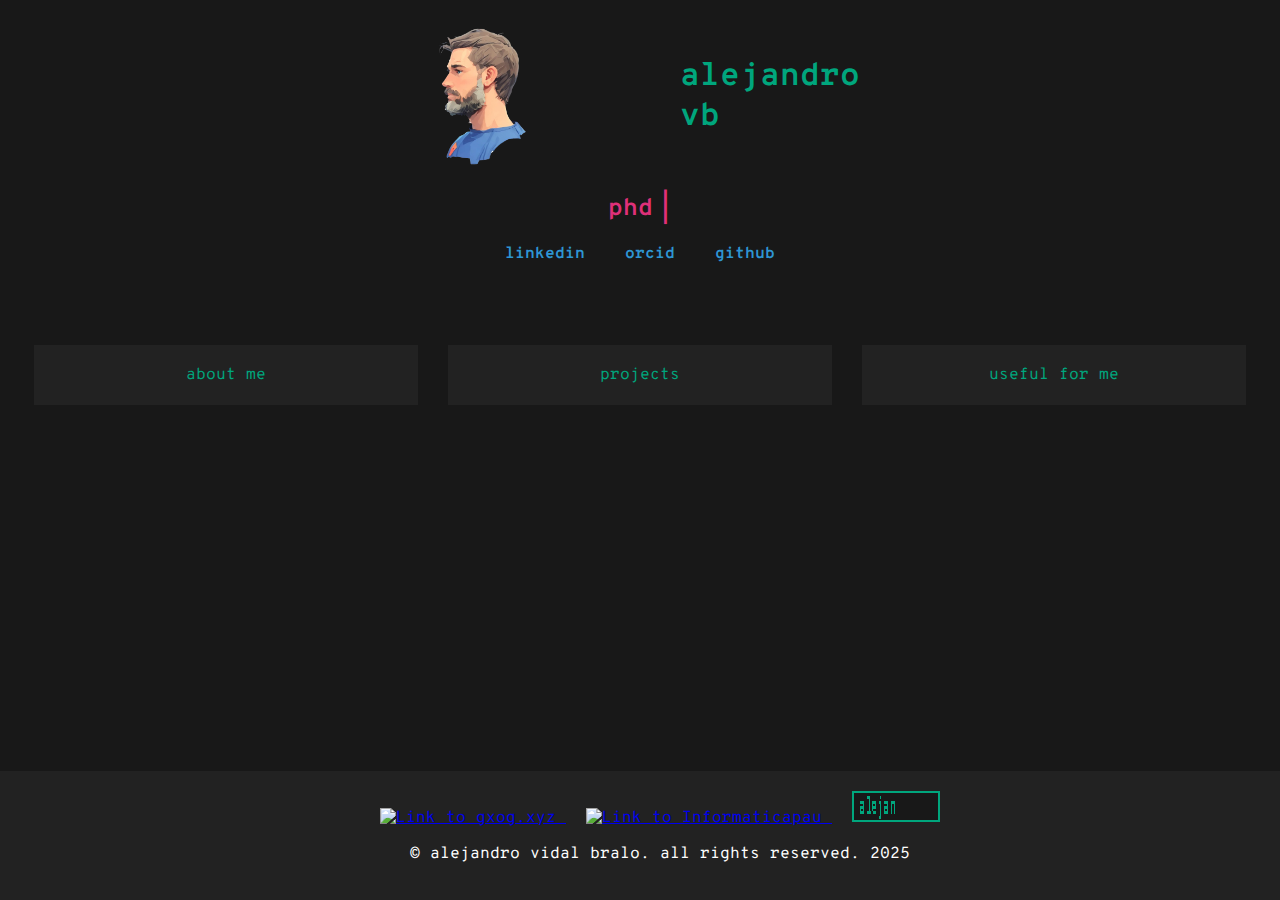
==== index.html @ 7f17822b "webrings update" ====
<!DOCTYPE html>

<html lang="es">

<head>

    <meta charset="UTF-8">
    <meta name="viewport" content="width=device-width, initial-scale=1.0">
    <title>alejandrovb</title>
    <link rel="stylesheet" href="css/style.css">
    <link rel="icon" href="favicon.ico" type="image/x-icon">


</head>

<body>

    <header>
        <div class="header-container">
            <img src="img/pict.png" alt="Foto de perfil">
            <h1><span>alejandro<br>vb</span></h1>
        </div>

        <h2 id="phd"></h1>

        <nav>
            <ul>
                <li><a href="https://linkedin.com/in/alejandro-vidal-bralo" target="_blank">linkedin</a></li>
                <li><a href="https://orcid.org/0009-0003-8866-9031" target="_blank">orcid</a></li>
                <li><a href="https://github.com/alejandrovidalbralo" target="_blank">github</a></li>
            </ul>
        </nav>

    </header>

    <main>

        <section class="section">
            <a href="cv.html">about me</a>
        </section>

        <section class="section">
            <a href="aa">projects</a>
        </section>

        <section class="section">
            <a href="pass_gen.html">useful for me</a>
        </section>

    </main>

    <footer>

        <div class="webrings">
        <a target="_blank" href="https://gxog.xyz/">
            <img src="https://gxog.xyz/webrings/web_badge" alt="Link to gxog.xyz" onerror="">
        </a>
        <a target="_blank" href="https://www.informaticapau.com">
            <img src="https://www.informaticapau.com/webrings/static/img/88x31.gif" alt="Link to Informaticapau">
        </a>
        <a target="_blank" href="">
            <img src="webrings/alejandrovb.gif" alt="Link to Informaticapau">
        </a>
        </div>
        <p>© alejandro vidal bralo. all rights reserved. 2025</p>

        </footer>


    <script src="js/animation.js"></script>
</body>
</html>
---- css/style.css ----
@import url('https://fonts.googleapis.com/css2?family=Overpass+Mono:wght@300;400;600&display=swap');

:root {
    --background: #181818;         /* Fondo gris oscuro */
    --text_green: #00a67d; 
    --text_red: #df3079 ; 
    --text_blue: #2e95d3;
}


html, body {
    height: 100%;            
    margin: 0;               
}


#phd::after {
    content: '|'; 
    display: inline-block;
    margin-left: 5px;
    animation: blink 0.7s infinite;
}
@keyframes blink {
    50% { opacity: 0; }
}

header {
    padding: 20px;
}

#name {
    color: var(--text_red);
}

.header-container {
    display: flex;
    justify-content: center;
    align-items: center;
    gap: 15px;
}

.header-container img {
    width: 120px;
    border-radius: 10%;
    margin-right: 5%;
}

.header-container h1 {
    margin-left: 5%;
    text-align: left;

}
nav ul {
    list-style: none;
    padding: 0;
}

nav ul li {
    display: inline;
    margin: 0 15px;
}

nav ul li a {
    text-decoration: none;
    color: var(--text_blue);
    font-weight: bold;
}


nav ul li a:hover {
    text-decoration: underline;
}






body {
    background-color: var(--background);
    color: var(--text_red);
    font-family: 'Overpass Mono', monospace;
    text-align: center;
    display: flex;
    flex-direction: column;
}

h1 {
    color: var(--text_green);
}

h2 {
    color: var(--text_red);
}

.section {
    display: inline-block;  
    width: 30%;             
    margin: 10px; 
    margin-top: 45px;         
    background-color: #222; 
    padding: 20px;          
    box-sizing: border-box;  
}

.section a {
    text-decoration: none;  
    display: inline-block;         
    height: 100%;         
    color: var(--text_green);  
    transition: color 1s, text-decoration 1s, scale 1s;
}

.section a:hover {
    text-decoration: underline;
    color: var(--text_blue);
    transform: scale(1.1);
}


@media screen and (max-width: 768px) {
    .section {
        width: 100%;  
    }
}



main {
    flex-grow: 1;
}

footer {
    background-color: #222;
    color: white;
    padding: 20px;
    text-align: center;
    width: 100%;
    display: flex;
    justify-content: center;
    text-align: center;
    flex-direction: column;
  }

footer a{
    margin: 10px;
}
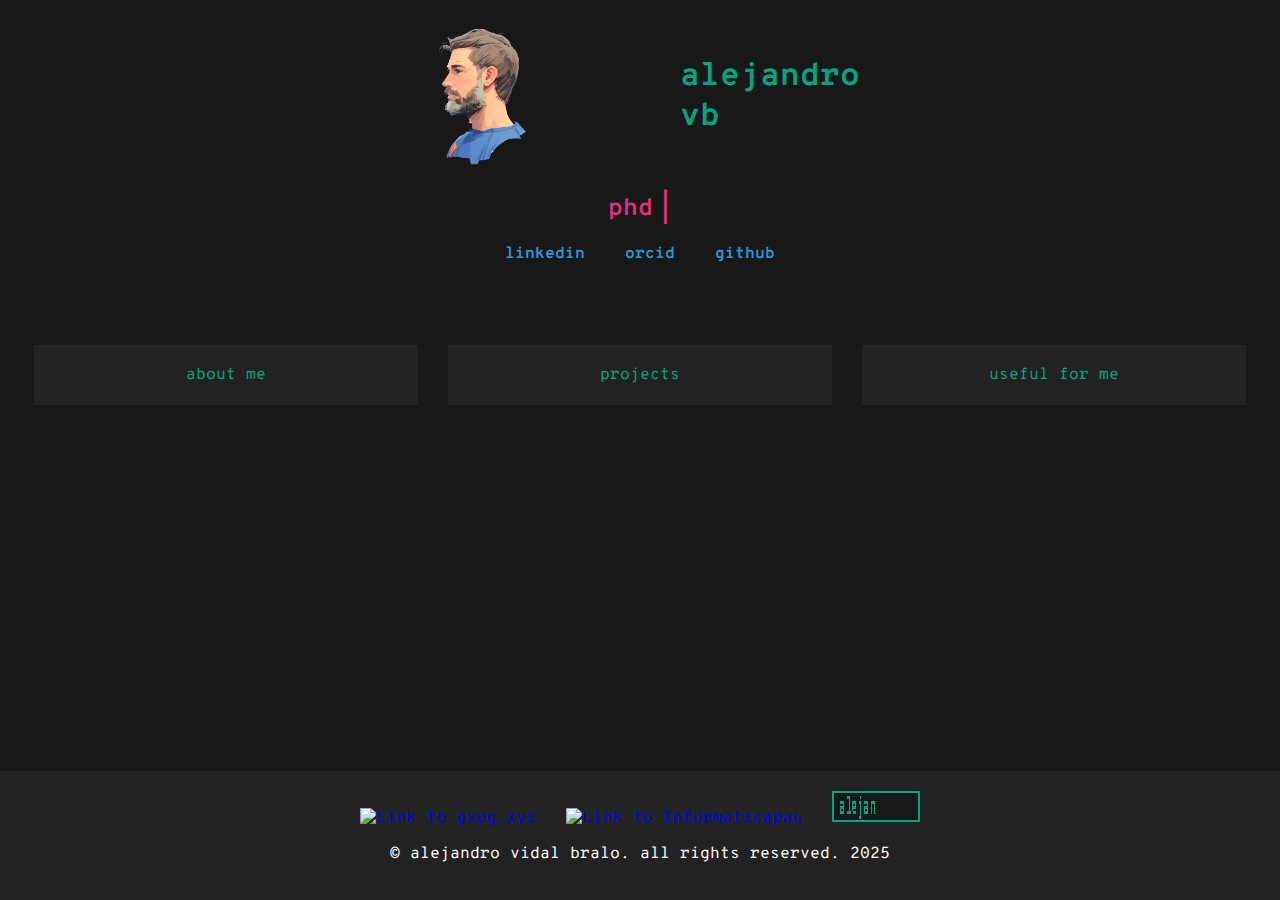
==== commit a5a10b5d: "changes" ====
--- a/index.html
+++ b/index.html
@@ -39,12 +39,31 @@
             <a href="cv.html">about me</a>
         </section>
 
+
+
         <section class="section">
-            <a href="aa">projects</a>
+            <a href="#" id="useful-link1">projects</a>
+            <div id="dropdown1" class="dropdown-list" style="display: none;">
+                <ul>
+                    <li><a href="bonsai.html">adenium obesum bonsai</a></li>
+                    <li><a href="xyz.html">virtual control lab</a></li>
+
+                </ul>
+            </div>
+
         </section>
 
+
+
         <section class="section">
-            <a href="pass_gen.html">useful for me</a>
+            <a href="#" id="useful-link2">useful for me</a>
+            <div id="dropdown2" class="dropdown-list" style="display: none;">
+                <ul>
+                    <li><a href="pass_gen.html">password generator</a></li>
+
+                </ul>
+            </div>
+
         </section>
 
     </main>
@@ -53,13 +72,13 @@
 
         <div class="webrings">
         <a target="_blank" href="https://gxog.xyz/">
-            <img src="https://gxog.xyz/webrings/web_badge" alt="Link to gxog.xyz" onerror="">
+        <img src="https://gxog.xyz/webrings/web_badge" alt="Link to gxog.xyz" onerror="">
         </a>
         <a target="_blank" href="https://www.informaticapau.com">
-            <img src="https://www.informaticapau.com/webrings/static/img/88x31.gif" alt="Link to Informaticapau">
+        <img src="https://www.informaticapau.com/webrings/static/img/88x31.gif" alt="Link to Informaticapau">
         </a>
         <a target="_blank" href="">
-            <img src="webrings/alejandrovb.gif" alt="Link to Informaticapau">
+            <img src="webrings/alejandrovb.gif" alt="Link to alejandrovb">
         </a>
         </div>
         <p>© alejandro vidal bralo. all rights reserved. 2025</p>
@@ -68,5 +87,7 @@
 
 
     <script src="js/animation.js"></script>
+    <script src="js/dropdown.js"></script>
+
 </body>
 </html>
--- a/css/style.css
+++ b/css/style.css
@@ -1,17 +1,22 @@
 @import url('https://fonts.googleapis.com/css2?family=Overpass+Mono:wght@300;400;600&display=swap');
 
 :root {
-    --background: #181818;         /* Fondo gris oscuro */
+    --background: #181818;        
     --text_green: #00a67d; 
     --text_red: #df3079 ; 
     --text_blue: #2e95d3;
 }
 
 
+* {
+    box-sizing: border-box;
+}
+
+
 html, body {
     height: 100%;            
     margin: 0;               
-}
+    overflow-x: hidden;}
 
 
 #phd::after {
@@ -100,8 +105,11 @@
     margin-top: 45px;         
     background-color: #222; 
     padding: 20px;          
-    box-sizing: border-box;  
+    box-sizing: border-box;
+    position: relative; /* Se agrega para contener el dropdown */
 }
+
+
 
 .section a {
     text-decoration: none;  
@@ -144,4 +152,47 @@
 
 footer a{
     margin: 10px;
+    text-decoration: none;
+}
+
+
+
+#useful-link1, #useful-link2{
+    display: inline-flex;
+    align-items: center;
+    cursor: pointer;
+}
+
+#useful-link1:hover, #useful-link2:hover {
+    text-decoration: none;
+}
+
+#dropdown1, #dropdown2 {
+    position: absolute; /* Cambiar de 'static' o 'relative' a 'absolute' */
+    top: 100%; /* Esto hace que el dropdown se posicione justo debajo del link */
+    left: 0;
+    width: 100%; /* Esto hace que el dropdown se ajuste al ancho del contenedor */
+    display: none;
+    z-index: 10; /* Asegura que el dropdown se muestre encima de otros elementos */
+}
+
+.dropdown-list {
+    margin-top: 10px;
+    padding: 0;
+    background-color: #333; /* Asegurarse de que el fondo sea visible */
+}
+
+.dropdown-list ul {
+    list-style-type: none;
+    padding: 0;
+}
+
+.dropdown-list li {
+    padding: 8px 0;
+}
+
+.dropdown-list a {
+    text-decoration: none;
+    color: #ffffff;
+    font-size: 14px;
 }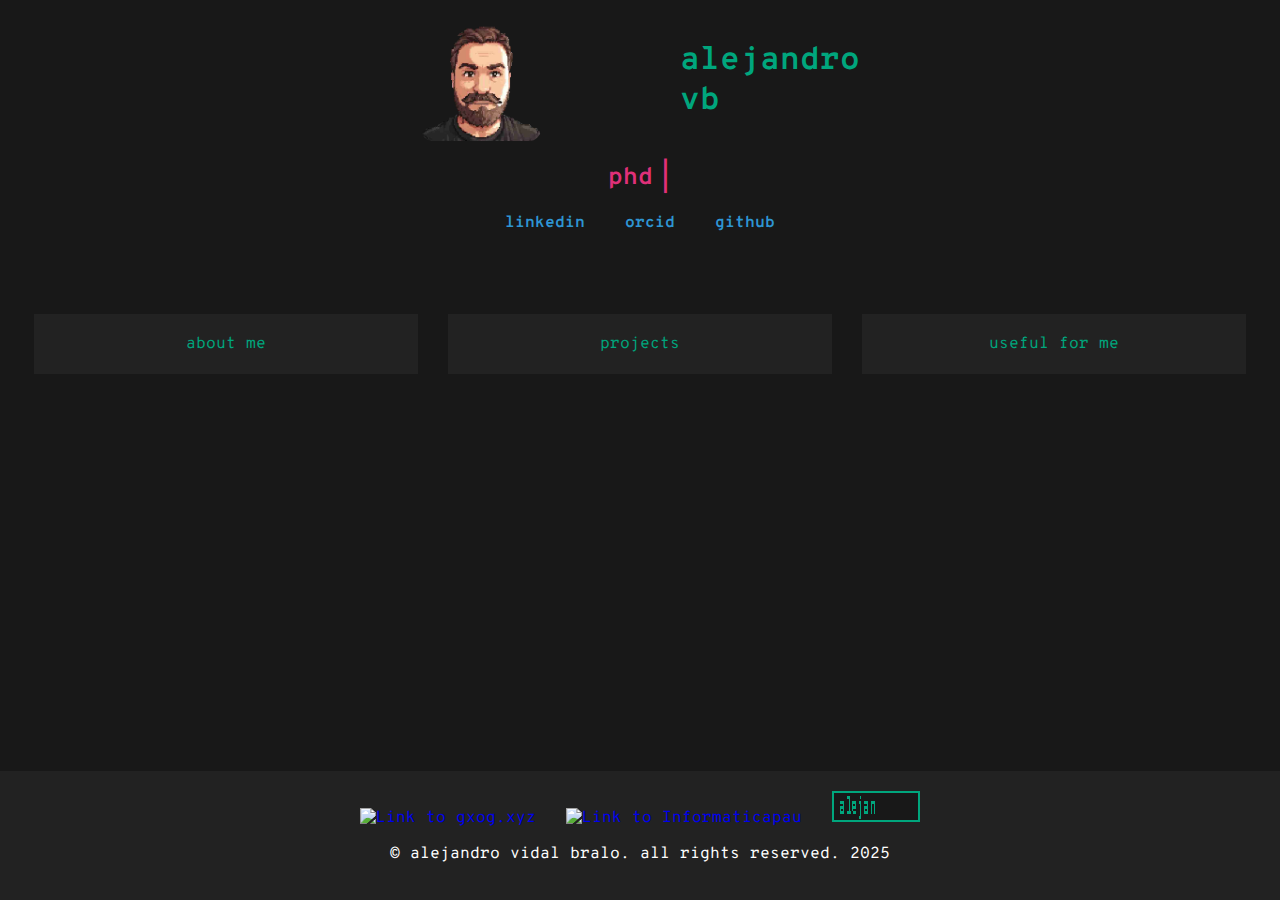
==== commit 7badb23a: "plants_update" ====
--- a/index.html
+++ b/index.html
@@ -45,7 +45,7 @@
             <a href="#" id="useful-link1">projects</a>
             <div id="dropdown1" class="dropdown-list" style="display: none;">
                 <ul>
-                    <li><a href="bonsai.html">adenium obesum bonsai</a></li>
+                    <li><a href="plants.html">plants gallery</a></li>
                     <li><a href="xyz.html">virtual control lab</a></li>
 
                 </ul>
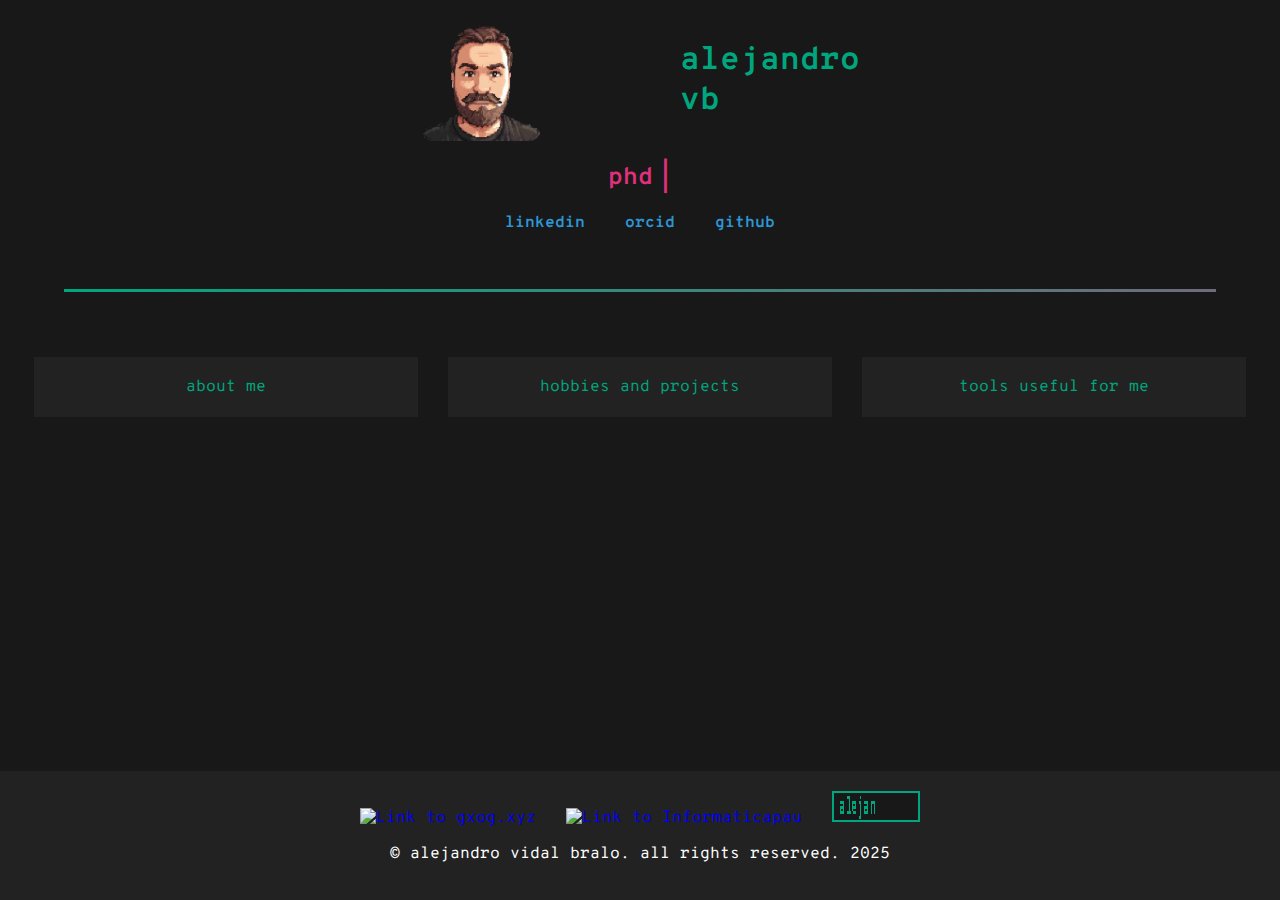
==== commit 5a32839c: "enaugh for today" ====
--- a/index.html
+++ b/index.html
@@ -33,19 +33,22 @@
 
     </header>
 
+    <div class="separator"></div>
+
+
     <main>
 
         <section class="section">
-            <a href="cv.html">about me</a>
+            <a href="pages/cv.html">about me</a>
         </section>
 
 
 
         <section class="section">
-            <a href="#" id="useful-link1">projects</a>
+            <a href="#" id="useful-link1">hobbies and projects</a>
             <div id="dropdown1" class="dropdown-list" style="display: none;">
                 <ul>
-                    <li><a href="plants.html">plants gallery</a></li>
+                    <li><a href="pages/plants.html">plants gallery</a></li>
                     <li><a href="xyz.html">virtual control lab</a></li>
 
                 </ul>
@@ -54,12 +57,11 @@
         </section>
 
 
-
         <section class="section">
-            <a href="#" id="useful-link2">useful for me</a>
+            <a href="#" id="useful-link2">tools useful for me</a>
             <div id="dropdown2" class="dropdown-list" style="display: none;">
                 <ul>
-                    <li><a href="pass_gen.html">password generator</a></li>
+                    <li><a href="pages/pass_gen.html">password generator</a></li>
 
                 </ul>
             </div>
--- a/css/style.css
+++ b/css/style.css
@@ -16,7 +16,9 @@
 html, body {
     height: 100%;            
     margin: 0;               
-    overflow-x: hidden;}
+    overflow-x: hidden;
+    font: 'Overpass Mono', monospace;
+}
 
 
 #phd::after {
@@ -78,10 +80,31 @@
 
 
 
-
+.separator {
+    width: 90%;
+    height: 3px;
+    margin: 20px auto;
+    background: linear-gradient(to right, var(--text_green), var(--text_red));
+    background-size: 200% 100%; /* Define el tamaño del gradiente (200% en ancho) */
+    animation: gradientMove 5s linear infinite; /* Animación continua */
+}
+
+/* Definimos la animación con @keyframes */
+@keyframes gradientMove {
+    0% {
+        background-position: 0% 0%; /* Empieza desde la izquierda */
+    }
+    50% {
+        background-position: 100% 0%; /* Se desplaza completamente a la derecha */
+    }
+    100% {
+        background-position: 0% 0%; /* Vuelve a la posición inicial (izquierda) */
+    }
+}
 
 
 body {
+
     background-color: var(--background);
     color: var(--text_red);
     font-family: 'Overpass Mono', monospace;
@@ -195,4 +218,10 @@
     text-decoration: none;
     color: #ffffff;
     font-size: 14px;
-}+}
+
+
+/* Aseguramos que los enlaces no cambien de color al ser visitados */
+header h1 a:visited {
+    color: inherit; /* Elimina cualquier color específico que el navegador aplique por defecto */
+}
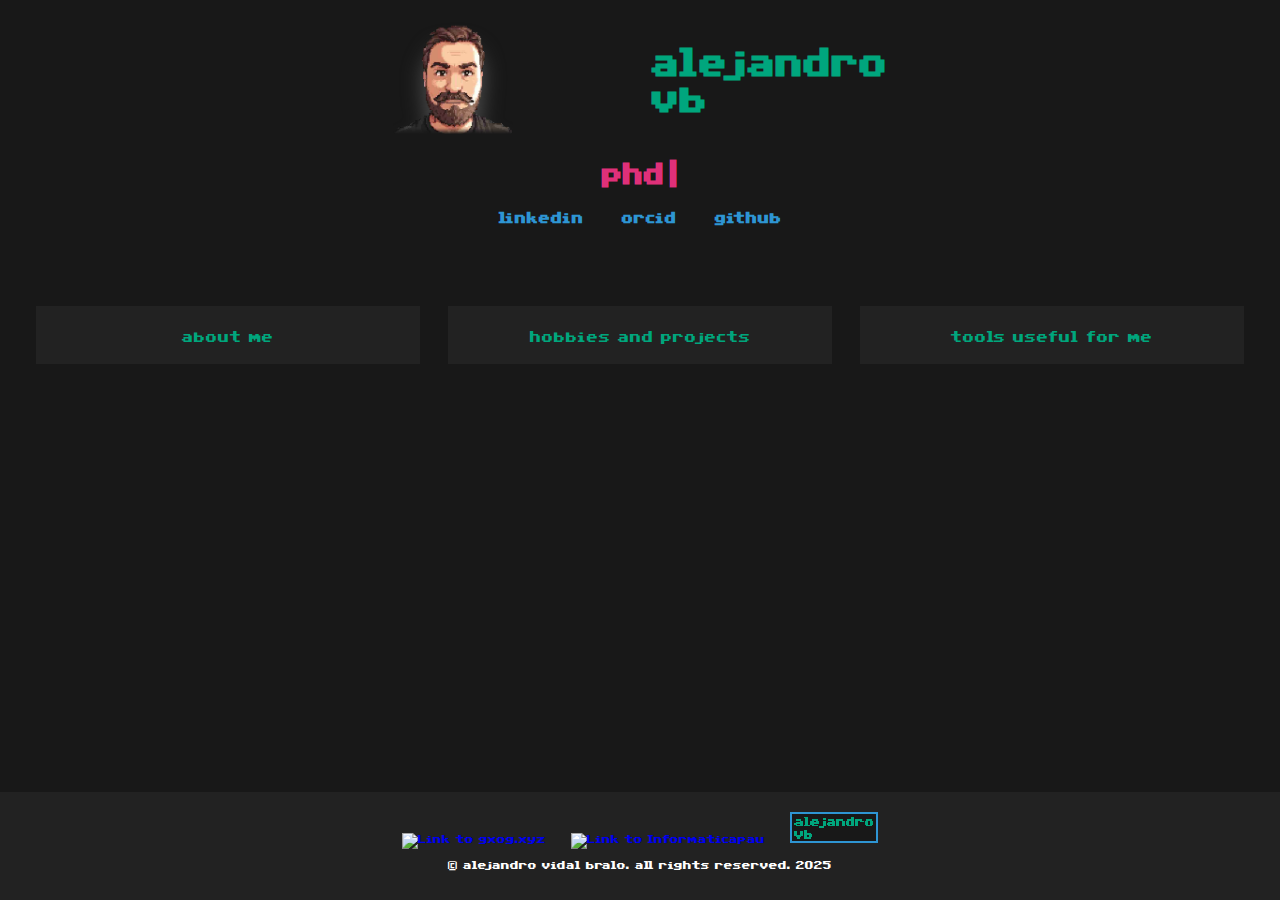
==== commit a2dd410f: "dropdowns update" ====
--- a/index.html
+++ b/index.html
@@ -38,27 +38,32 @@
 
     <main>
 
-        <section class="section">
-            <a href="pages/cv.html">about me</a>
+        <section class="section" id="dropdown0_section">
+            <a>about me</a>
+            <div id="dropdown0" class="dropdown-list" style="display: none;">
+                <ul>
+                    <li><a href="pages/cv.html">cv</a></li>
+
+                </ul>
+            </div>
         </section>
 
 
 
-        <section class="section">
-            <a href="#" id="useful-link1">hobbies and projects</a>
+        <section class="section" id="dropdown1_section">
+            <a>hobbies and projects</a>
             <div id="dropdown1" class="dropdown-list" style="display: none;">
                 <ul>
                     <li><a href="pages/plants.html">plants gallery</a></li>
-                    <li><a href="xyz.html">virtual control lab</a></li>
+                    <li><a href="pages/blog.html">projects blog</a></li>
 
                 </ul>
             </div>
-
         </section>
 
 
-        <section class="section">
-            <a href="#" id="useful-link2">tools useful for me</a>
+        <section class="section" id="dropdown2_section">
+            <a>tools useful for me</a>
             <div id="dropdown2" class="dropdown-list" style="display: none;">
                 <ul>
                     <li><a href="pages/pass_gen.html">password generator</a></li>
--- a/css/style.css
+++ b/css/style.css
@@ -1,8 +1,13 @@
-@import url('https://fonts.googleapis.com/css2?family=Overpass+Mono:wght@300;400;600&display=swap');
+@font-face {
+    font-family: 'MonkeyIsland';
+    src: url('mkir.ttf') format('truetype'); 
+    font-weight: normal;
+    font-style: normal;
+}
 
 :root {
     --background: #181818;        
-    --text_green: #00a67d; 
+    --text_green: rgb(0, 166, 125); 
     --text_red: #df3079 ; 
     --text_blue: #2e95d3;
 }
@@ -17,9 +22,18 @@
     height: 100%;            
     margin: 0;               
     overflow-x: hidden;
-    font: 'Overpass Mono', monospace;
-}
-
+    font-family: 'MonkeyIsland', monospace; /* Cambiado font por font-family */
+}
+
+.header-container img {
+    filter: drop-shadow(0px 20px 10px #4d4d4d);
+    mask-image:
+    linear-gradient(
+        to top,
+        rgba(255, 255, 255, 0) 5%,
+        white 10%
+    );
+}
 
 #phd::after {
     content: '|'; 
@@ -71,6 +85,7 @@
     text-decoration: none;
     color: var(--text_blue);
     font-weight: bold;
+    font-size: small;
 }
 
 
@@ -78,36 +93,47 @@
     text-decoration: underline;
 }
 
-
-
-.separator {
-    width: 90%;
-    height: 3px;
-    margin: 20px auto;
-    background: linear-gradient(to right, var(--text_green), var(--text_red));
-    background-size: 200% 100%; /* Define el tamaño del gradiente (200% en ancho) */
-    animation: gradientMove 5s linear infinite; /* Animación continua */
-}
-
-/* Definimos la animación con @keyframes */
-@keyframes gradientMove {
-    0% {
-        background-position: 0% 0%; /* Empieza desde la izquierda */
-    }
-    50% {
-        background-position: 100% 0%; /* Se desplaza completamente a la derecha */
-    }
-    100% {
-        background-position: 0% 0%; /* Vuelve a la posición inicial (izquierda) */
-    }
-}
+.defs {
+
+    display: inline-block;
+    margin: 25px auto;
+    text-align: left;
+    max-width: 90%;
+
+}
+
+.defs ul {
+    list-style-type: none; /* Quitar los puntos de la lista */
+    padding: 0; /* Eliminar el padding del <ul> */
+    margin: 0; /* Eliminar el margen por defecto */
+}
+
+.defs li {
+    margin-bottom: 10px; /* Espacio entre cada <li> */
+    color: rgb(212, 211, 211);
+}
+
+.defs h4 {
+    display: inline; /* Mostrar el h3 en la misma línea que el texto */
+    margin-right: 10px; /* Espacio entre el h3 y el texto */
+    color: var(--text_green);
+}
+
+
+
+.defs ul li b {
+
+    color: var(--text_blue);
+
+}
+
+
 
 
 body {
 
     background-color: var(--background);
     color: var(--text_red);
-    font-family: 'Overpass Mono', monospace;
     text-align: center;
     display: flex;
     flex-direction: column;
@@ -132,20 +158,17 @@
     position: relative; /* Se agrega para contener el dropdown */
 }
 
-
+.section:hover {
+
+    background-color: #333; 
+    transition: 0.5s;
+
+}
 
 .section a {
-    text-decoration: none;  
-    display: inline-block;         
-    height: 100%;         
-    color: var(--text_green);  
-    transition: color 1s, text-decoration 1s, scale 1s;
-}
-
-.section a:hover {
-    text-decoration: underline;
-    color: var(--text_blue);
-    transform: scale(1.1);
+
+    font-size: small;
+    color: var(--text_green);
 }
 
 
@@ -171,6 +194,7 @@
     justify-content: center;
     text-align: center;
     flex-direction: column;
+    font-size: x-small;
   }
 
 footer a{
@@ -190,7 +214,7 @@
     text-decoration: none;
 }
 
-#dropdown1, #dropdown2 {
+#dropdown0, #dropdown1, #dropdown2 {
     position: absolute; /* Cambiar de 'static' o 'relative' a 'absolute' */
     top: 100%; /* Esto hace que el dropdown se posicione justo debajo del link */
     left: 0;
